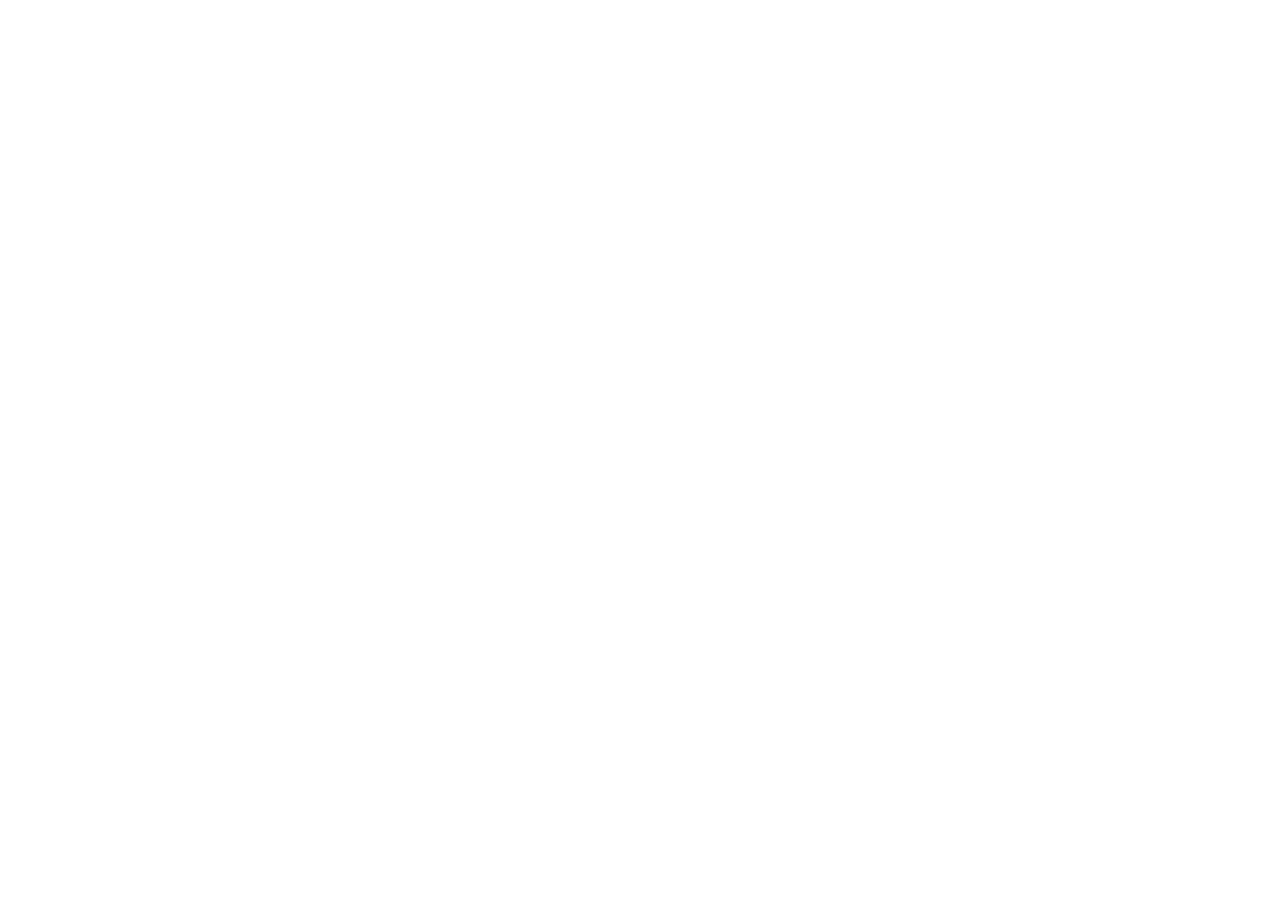
==== canvas.html @ cbb55c7e "Add canvas.css and canvas.html skeleton" ====
<!DOCTYPE html>
<html>
	<head>
    <title>Collaborative Art Title</title>
    <link rel="stylesheet" href="canvas.css">
  </head>
  <body>
    <div class="HUD">
    </div>
    <div class="canvas">
    </div>
    <div class="HUD">
    </div>
  </body>
</html>
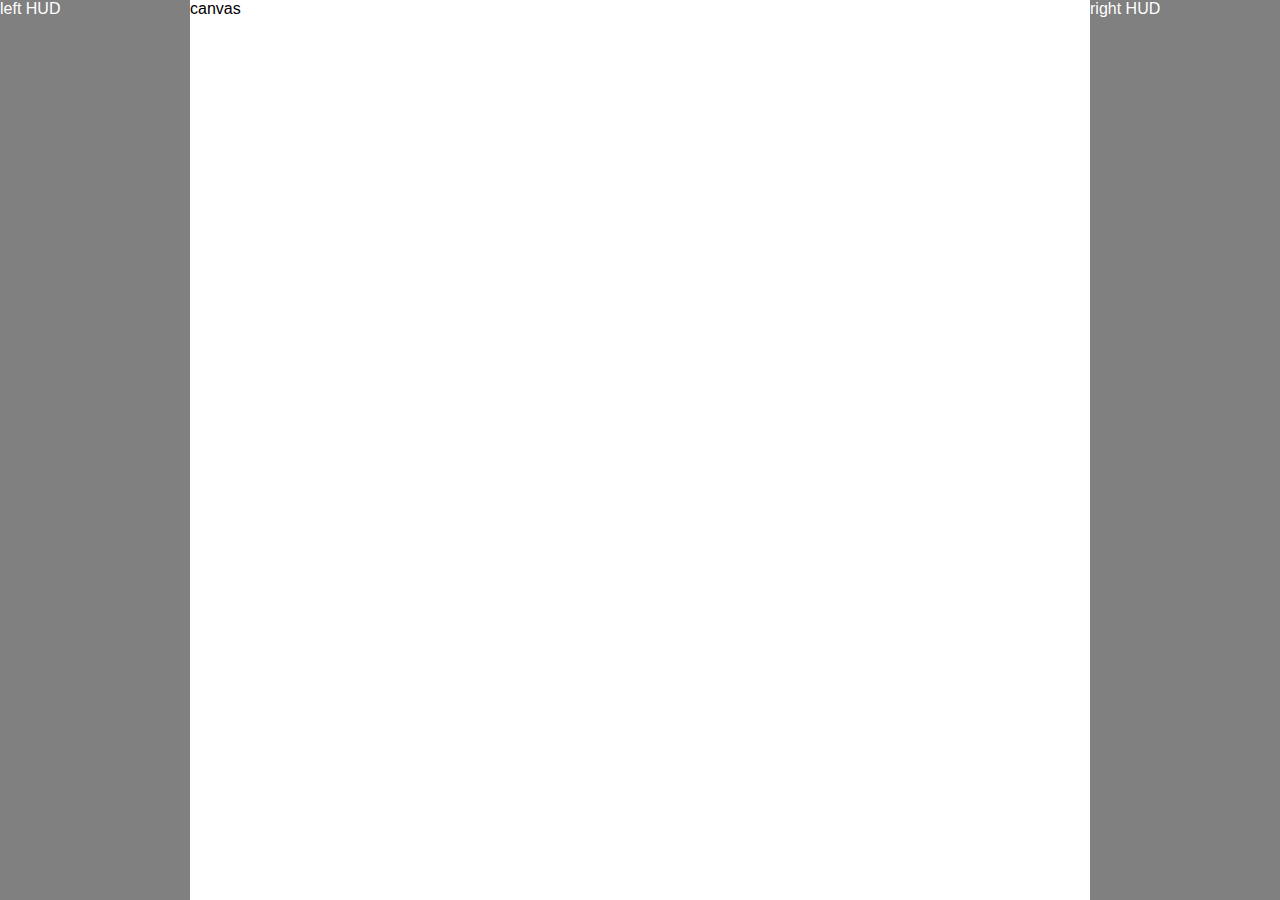
==== commit 563dcc04: "add canvas space and 2 HUDs in CSS" ====
--- a/canvas.html
+++ b/canvas.html
@@ -6,10 +6,13 @@
   </head>
   <body>
     <div class="HUD">
+      left HUD
     </div>
     <div class="canvas">
+      canvas
     </div>
-    <div class="HUD">
+    <div class="HUD primary">
+      right HUD
     </div>
   </body>
 </html>
--- a/canvas.css
+++ b/canvas.css
@@ -0,0 +1,37 @@
+* {
+  font-family: sans-serif;
+}
+
+body {
+  margin: 0;
+  display: flex;
+  flex-direction: row;
+}
+
+.canvas {
+  width: 100vh;
+  height: 100vh;
+}
+
+.HUD {
+  width: calc((100% - 100vh) / 2);
+  height: 100vh;
+  background-color: grey;
+  color: white;
+}
+
+@Media (max-aspect-ratio: 1/1) {
+  body {
+    flex-direction: column;
+  }
+
+  .canvas {
+    width: 100vw;
+    height: 100vw;
+  }
+
+  .HUD {
+    width: 100vw;
+    height: calc((100vh - 100vw) / 2);
+  }
+}
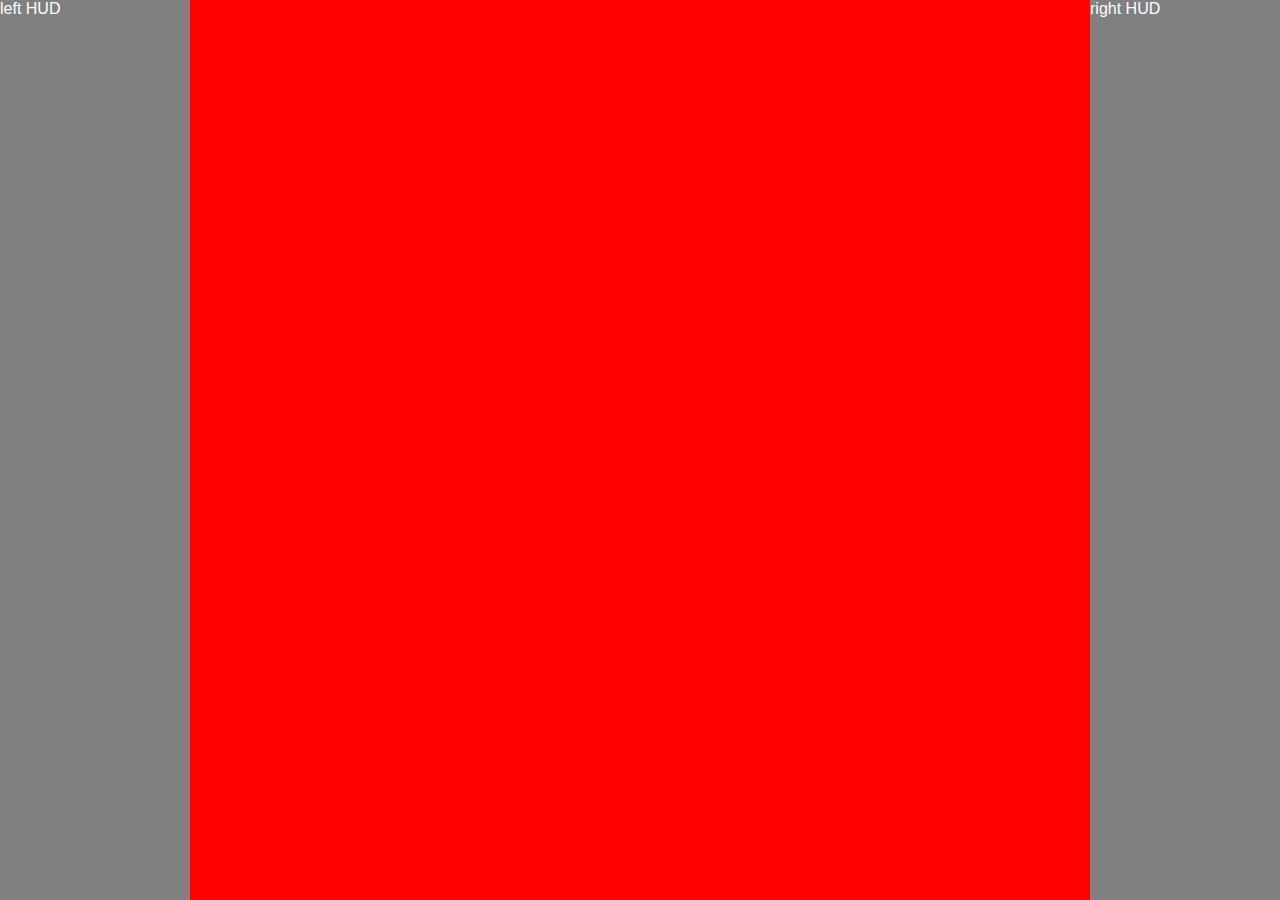
==== commit 7b834fe2: "add pixels" ====
--- a/canvas.html
+++ b/canvas.html
@@ -8,11 +8,11 @@
     <div class="HUD">
       left HUD
     </div>
-    <div class="canvas">
-      canvas
+    <div id="canvas">
     </div>
     <div class="HUD primary">
       right HUD
     </div>
   </body>
+  <script src="canvas.js"></script>
 </html>
--- a/canvas.css
+++ b/canvas.css
@@ -8,9 +8,12 @@
   flex-direction: row;
 }
 
-.canvas {
+#canvas {
   width: 100vh;
   height: 100vh;
+  display: flex;
+  flex-direction: row;
+  flex-wrap: wrap;
 }
 
 .HUD {
@@ -20,12 +23,18 @@
   color: white;
 }
 
+.pixel {
+  width: 10vh;
+  height: 10vh;
+  background-color: red;
+}
+
 @Media (max-aspect-ratio: 1/1) {
   body {
     flex-direction: column;
   }
 
-  .canvas {
+  #canvas {
     width: 100vw;
     height: 100vw;
   }
@@ -34,4 +43,9 @@
     width: 100vw;
     height: calc((100vh - 100vw) / 2);
   }
+
+  .pixel {
+    width: 10vw;
+    height: 10vw;
+  }
 }
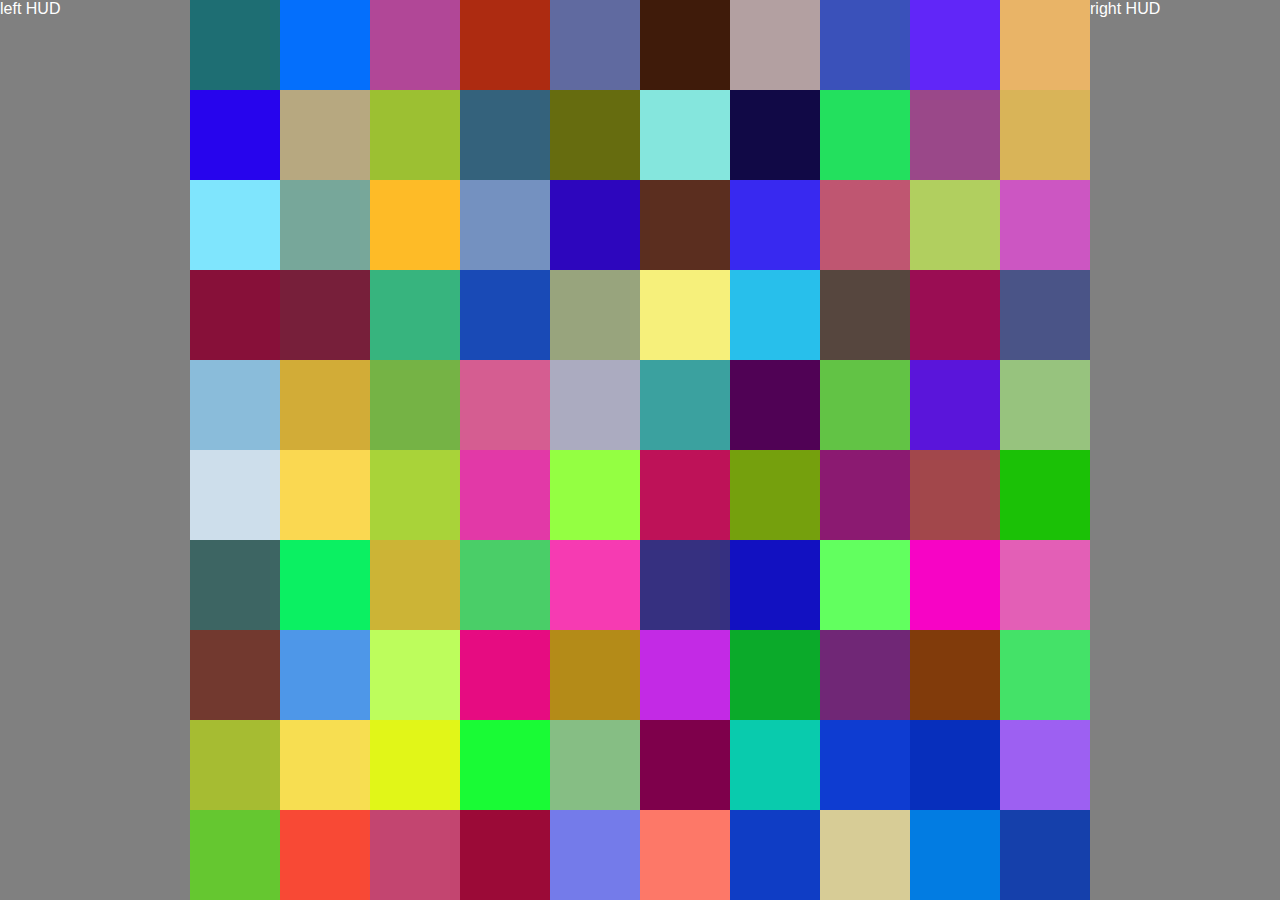
==== commit 3c60ca89: "add click functionality, file system, & 1:1 fix" ====
--- a/canvas.html
+++ b/canvas.html
@@ -2,7 +2,7 @@
 <html>
 	<head>
     <title>Collaborative Art Title</title>
-    <link rel="stylesheet" href="canvas.css">
+    <link rel="stylesheet" href="css/canvas.css">
   </head>
   <body>
     <div class="HUD">
@@ -14,5 +14,5 @@
       right HUD
     </div>
   </body>
-  <script src="canvas.js"></script>
+  <script src="javascript/canvas.js"></script>
 </html>
--- a/css/canvas.css
+++ b/css/canvas.css
@@ -0,0 +1,51 @@
+* {
+  font-family: sans-serif;
+}
+
+body {
+  margin: 0;
+  display: flex;
+  flex-direction: row;
+}
+
+#canvas {
+  width: 100vh;
+  height: 100vh;
+  display: flex;
+  flex-direction: row;
+  flex-wrap: wrap;
+}
+
+.HUD {
+  width: calc((100% - 100vh) / 2);
+  height: 100vh;
+  background-color: grey;
+  color: white;
+}
+
+.pixel {
+  width: 10%; /* not 10vh because of edge cases when aspect ratio approaches 1:1 */
+  height: 10vh;
+  background-color: red;
+}
+
+@Media (max-aspect-ratio: 1/1) {
+  body {
+    flex-direction: column;
+  }
+
+  #canvas {
+    width: 100vw;
+    height: 100vw;
+  }
+
+  .HUD {
+    width: 100vw;
+    height: calc((100vh - 100vw) / 2);
+  }
+
+  .pixel {
+    width: 10vw;
+    height: 10vw;
+  }
+}
